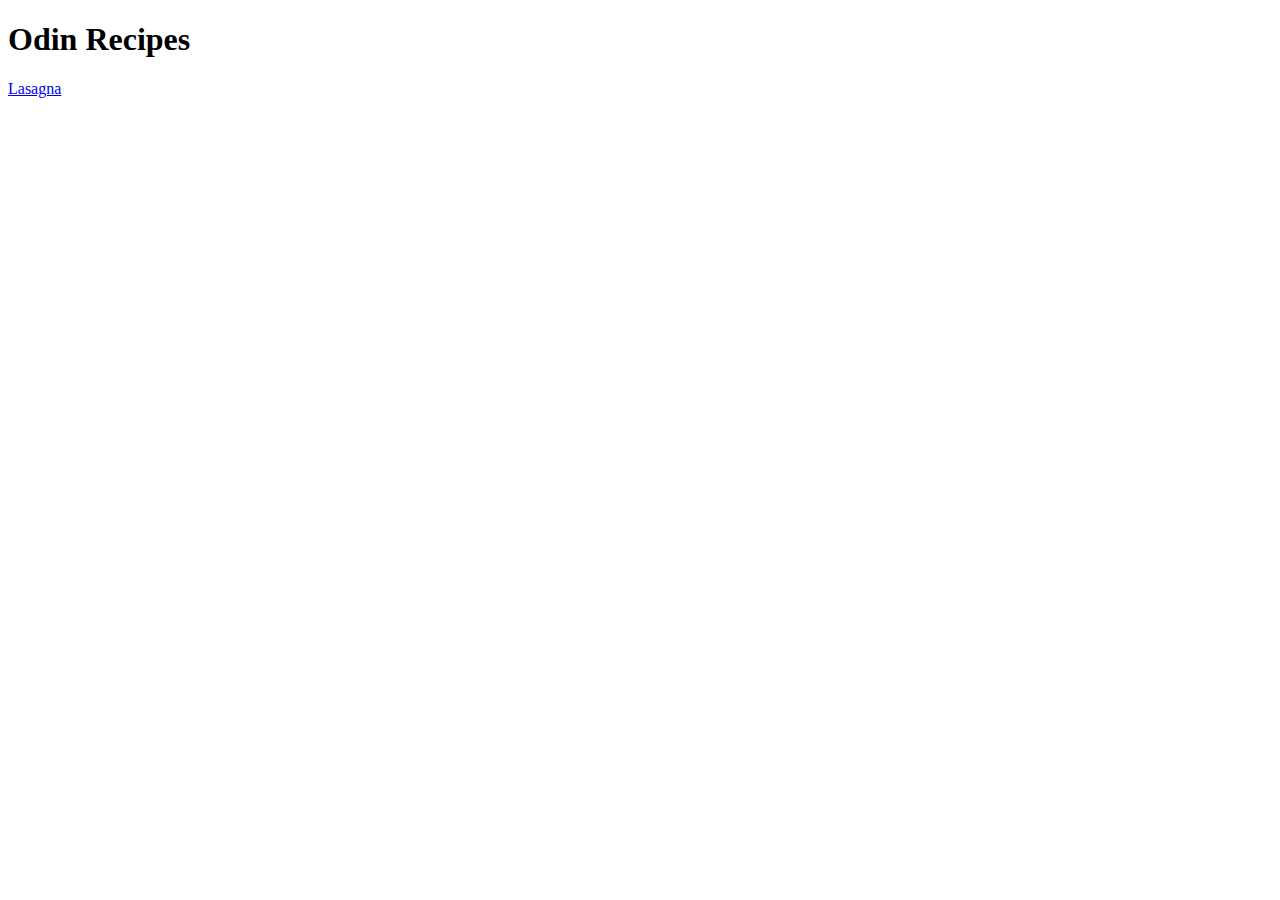
==== index.html @ 3be1995b "Added a link to the lasagna recipe in index.html" ====
<!DOCTYPE html>
<html lang="en">
<head>
    <meta charset="UTF-8">
    <meta http-equiv="X-UA-Compatible" content="IE=edge">
    <meta name="viewport" content="width=device-width, initial-scale=1.0">
    <title>Document</title>
</head>
<body>
    <h1>Odin Recipes</h1>
    <a href="./recipes/lasagna.html">Lasagna</a>
</body>
</html>
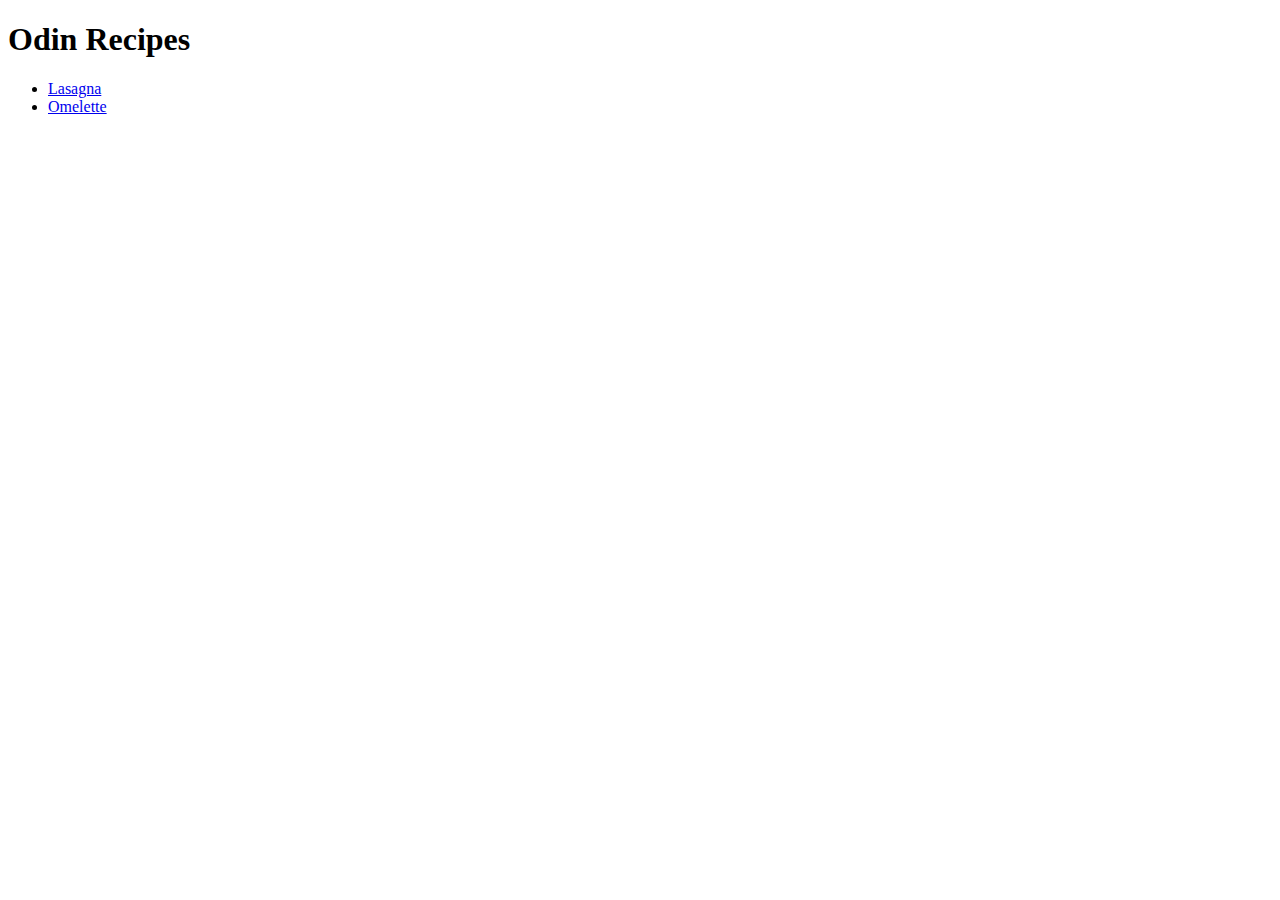
==== commit 8ff87d98: "Put the recipes in index.html into a list and added omelette.html to it" ====
--- a/index.html
+++ b/index.html
@@ -8,6 +8,9 @@
 </head>
 <body>
     <h1>Odin Recipes</h1>
-    <a href="./recipes/lasagna.html">Lasagna</a>
+    <ul>
+        <li><a href="./recipes/lasagna.html">Lasagna</a></li>
+        <li><a href="./recipes/omelete.html">Omelette</a></li>
+    </ul>
 </body>
 </html>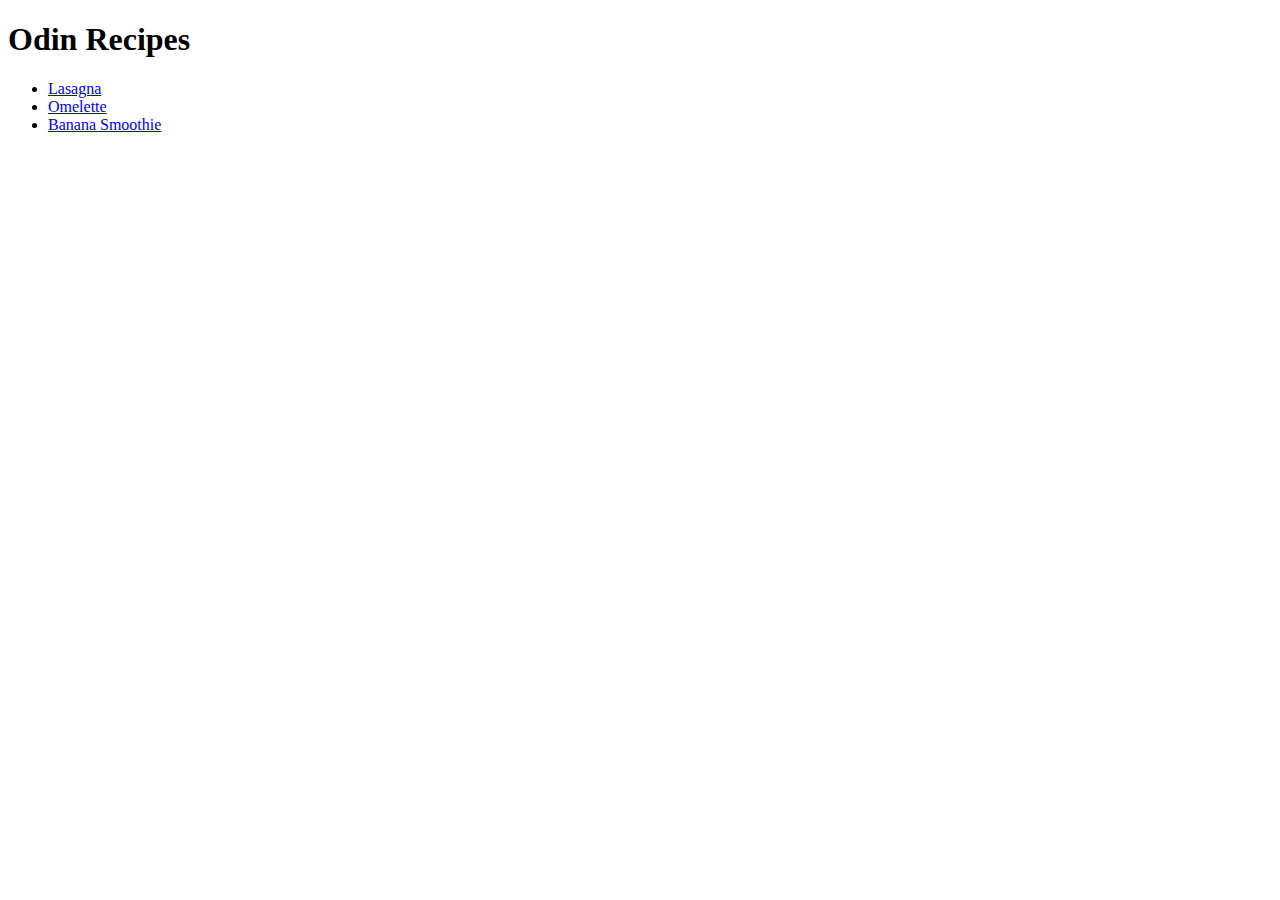
==== commit 2d717c36: "Added a link in index.html to the banana smoothie recipe" ====
--- a/index.html
+++ b/index.html
@@ -11,6 +11,7 @@
     <ul>
         <li><a href="./recipes/lasagna.html">Lasagna</a></li>
         <li><a href="./recipes/omelete.html">Omelette</a></li>
+        <li><a href="./recipes/banana-smoothie.html">Banana Smoothie</a></li>
     </ul>
 </body>
 </html>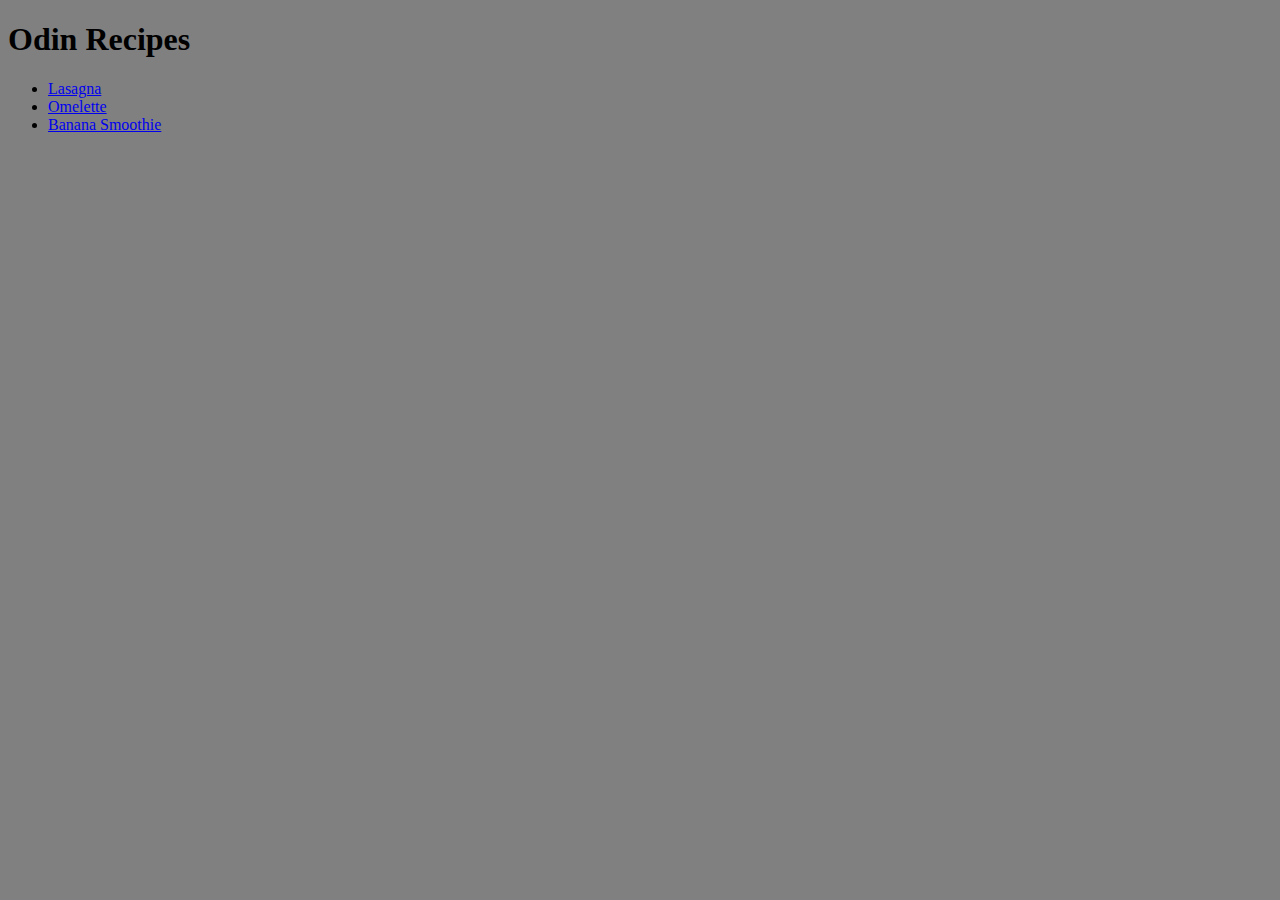
==== commit ecb1ad2d: "Added stylesheet link to index.html" ====
--- a/index.html
+++ b/index.html
@@ -4,6 +4,7 @@
     <meta charset="UTF-8">
     <meta http-equiv="X-UA-Compatible" content="IE=edge">
     <meta name="viewport" content="width=device-width, initial-scale=1.0">
+    <link rel="stylesheet" href="style.css">
     <title>Document</title>
 </head>
 <body>
--- a/style.css
+++ b/style.css
@@ -0,0 +1,3 @@
+*{
+    background-color: grey;
+}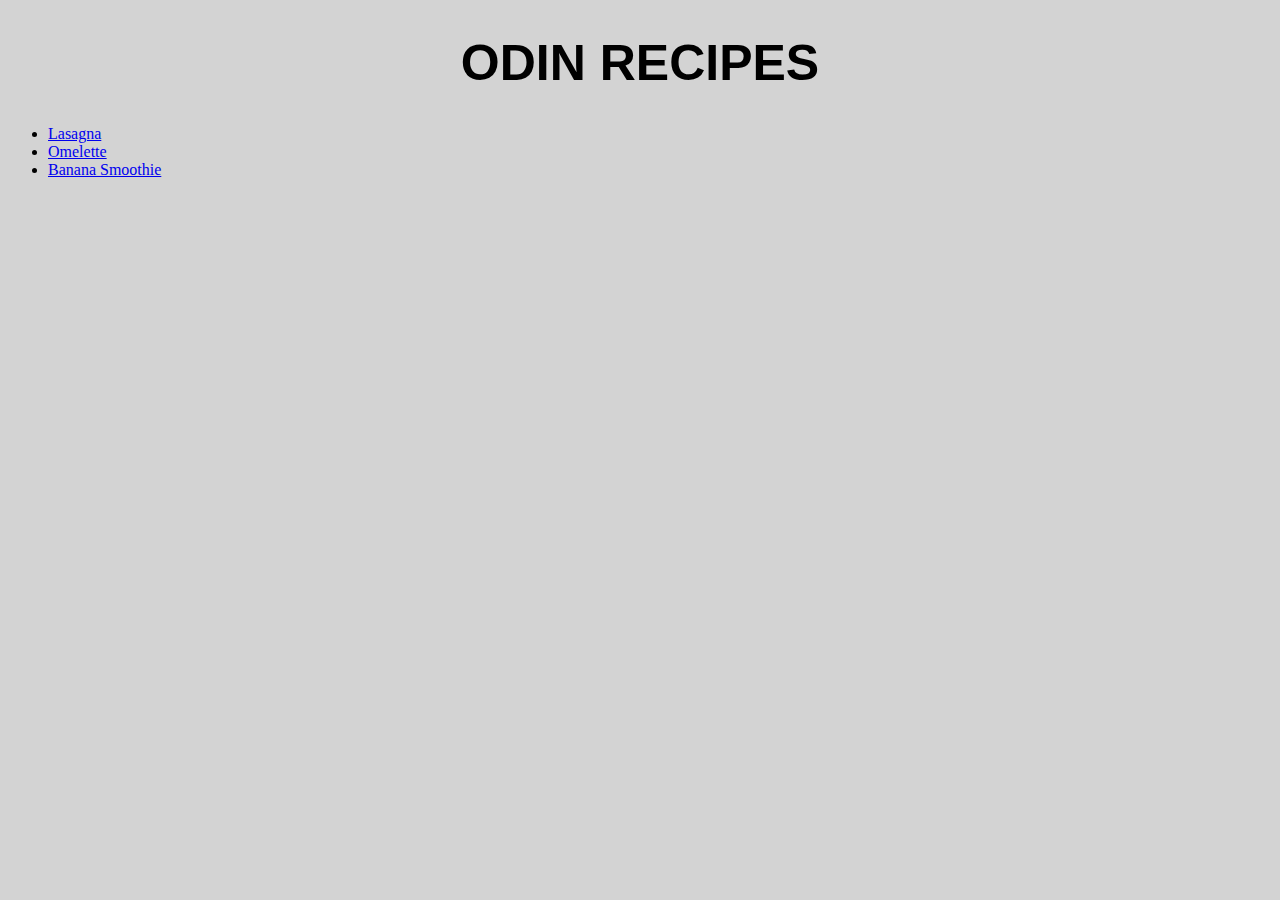
==== commit f89e485b: "Added background color and styling to the page title" ====
--- a/index.html
+++ b/index.html
@@ -8,8 +8,9 @@
     <title>Document</title>
 </head>
 <body>
-    <h1>Odin Recipes</h1>
-    <ul>
+    <h1 class="page-title">ODIN RECIPES</h1>
+    
+    <ul class="recipe-list">
         <li><a href="./recipes/lasagna.html">Lasagna</a></li>
         <li><a href="./recipes/omelete.html">Omelette</a></li>
         <li><a href="./recipes/banana-smoothie.html">Banana Smoothie</a></li>
--- a/style.css
+++ b/style.css
@@ -1,3 +1,9 @@
 *{
-    background-color: grey;
+    background-color: lightgrey;
+}
+
+.page-title{
+    font-family: 'Franklin Gothic Medium', 'Arial Narrow', Arial, sans-serif;
+    font-size: 50px;
+    text-align: center;
 }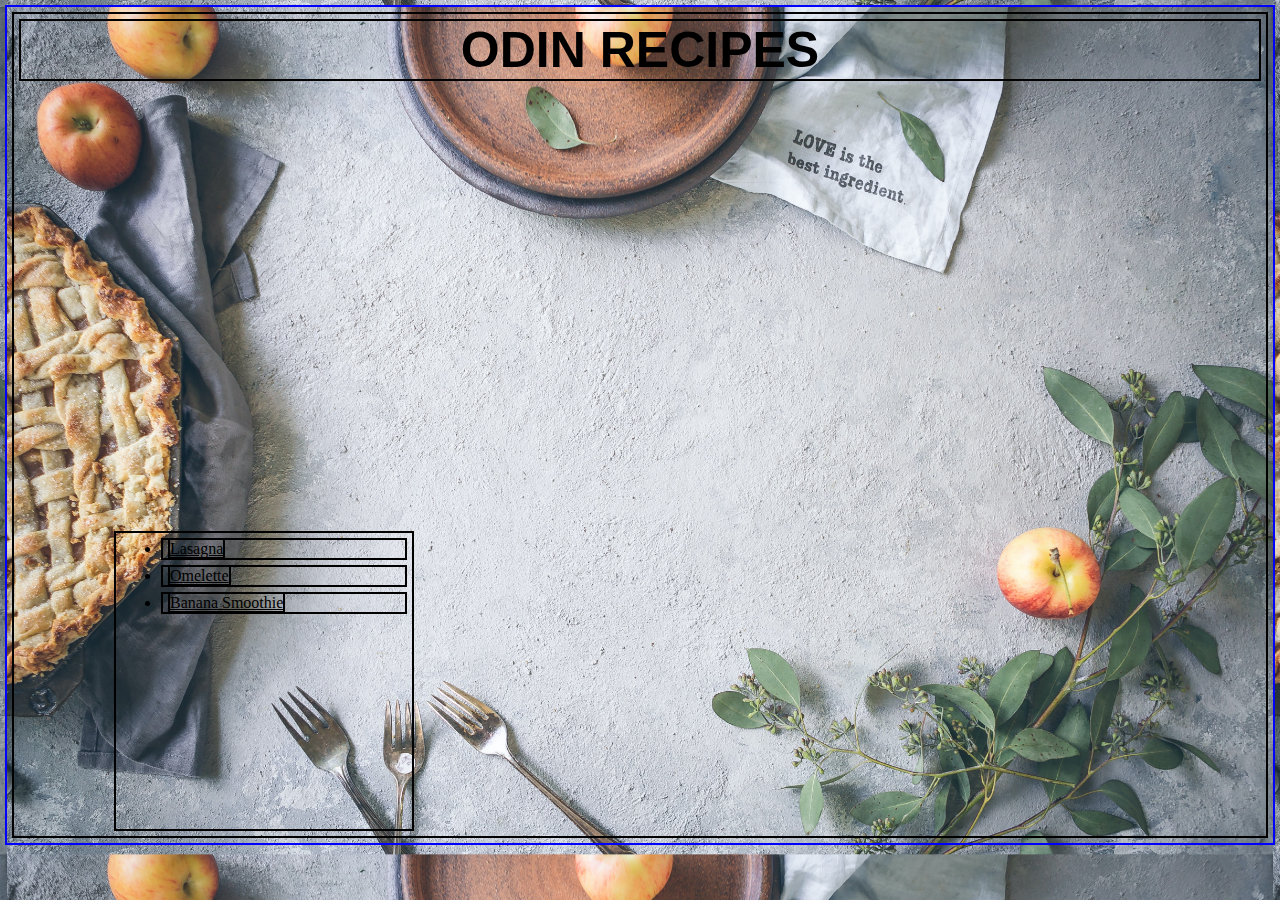
==== commit 7225b378: "Added background image to index page" ====
--- a/index.html
+++ b/index.html
@@ -9,7 +9,7 @@
 </head>
 <body>
     <h1 class="page-title">ODIN RECIPES</h1>
-    
+
     <ul class="recipe-list">
         <li><a href="./recipes/lasagna.html">Lasagna</a></li>
         <li><a href="./recipes/omelete.html">Omelette</a></li>
--- a/style.css
+++ b/style.css
@@ -1,9 +1,38 @@
 *{
-    background-color: lightgrey;
+    box-sizing: border-box;
+    border: 2px solid black;
+    margin: 5px;
+}
+
+html{
+    border: 2px solid blue;
+}
+
+body{
+    background-image: url(./images/background-index.jpg);
+    background-size: auto;
+    background-size: cover;
 }
 
 .page-title{
     font-family: 'Franklin Gothic Medium', 'Arial Narrow', Arial, sans-serif;
     font-size: 50px;
     text-align: center;
+}
+
+.recipe-list{
+    background-color: transparent;
+    width: 300px;
+    height: 300px;
+    margin-top: 450px;
+    margin-left: 100px;
+}
+
+li{
+    background-color: transparent;
+}
+
+a{
+    background-color: transparent;
+    color: black;
 }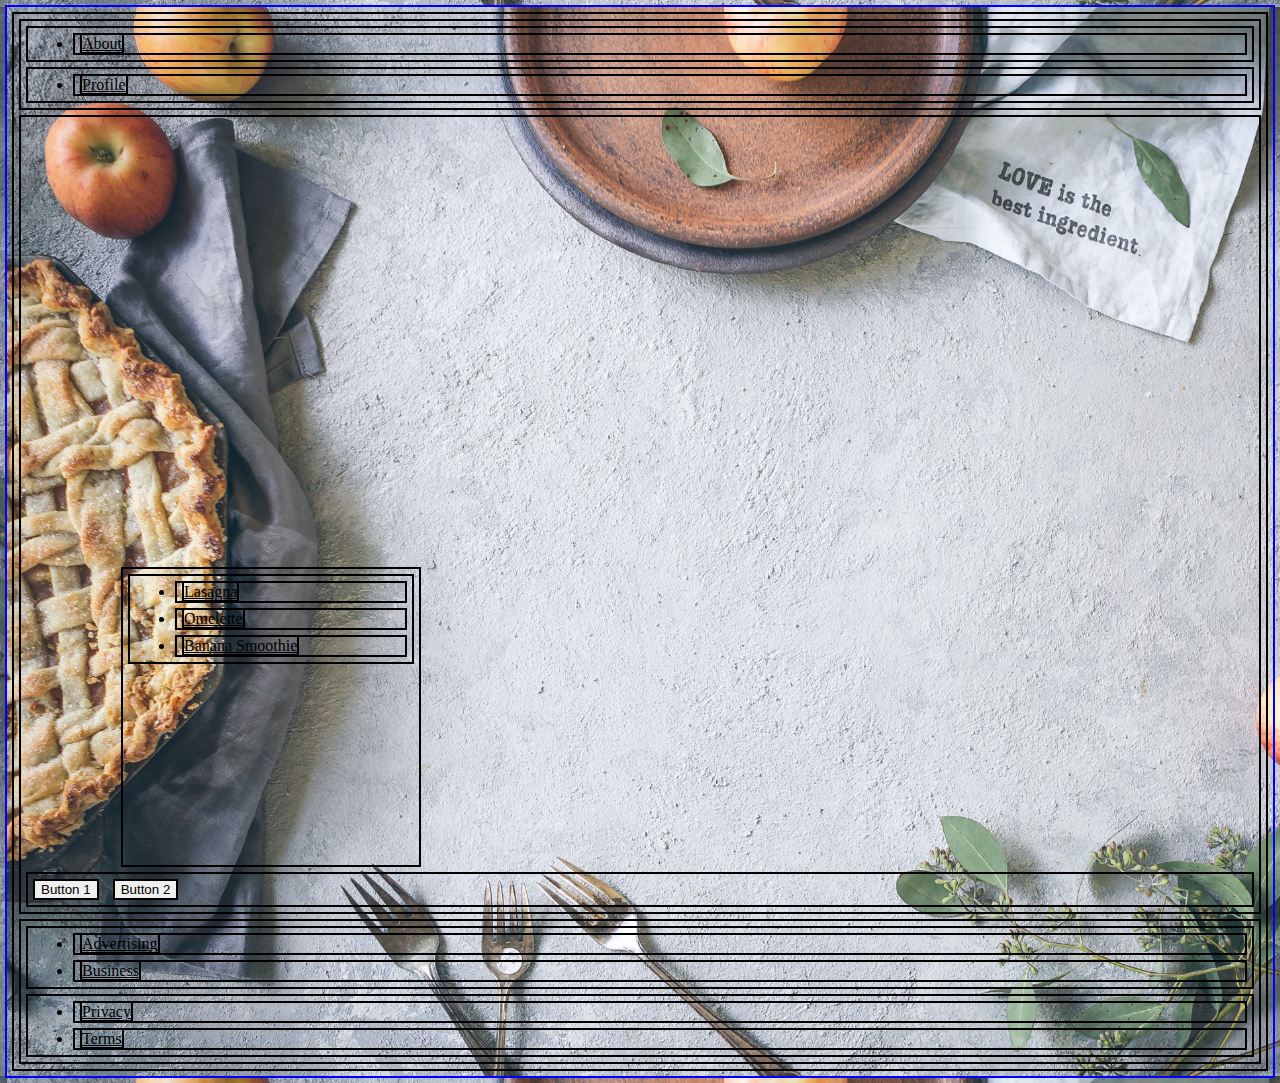
==== commit 1a8a4d91: "Changed index layout" ====
--- a/index.html
+++ b/index.html
@@ -1,19 +1,50 @@
 <!DOCTYPE html>
 <html lang="en">
+
 <head>
     <meta charset="UTF-8">
     <meta http-equiv="X-UA-Compatible" content="IE=edge">
     <meta name="viewport" content="width=device-width, initial-scale=1.0">
     <link rel="stylesheet" href="style.css">
-    <title>Document</title>
+    <title>Recipes</title>
 </head>
+
 <body>
-    <h1 class="page-title">ODIN RECIPES</h1>
+    <div class="header">
+        <ul class="left-links">
+            <li><a href="google.com">About</a></li>
+        </ul>
+      
+        <ul class="right-links">
+            <li><a href="google.com">Profile</a></li>
+        </ul>
+    </div>
 
-    <ul class="recipe-list">
-        <li><a href="./recipes/lasagna.html">Lasagna</a></li>
-        <li><a href="./recipes/omelete.html">Omelette</a></li>
-        <li><a href="./recipes/banana-smoothie.html">Banana Smoothie</a></li>
-    </ul>
+    <div class="content">
+        <div class="recipe-list">
+            <ul class="recipes">
+                <li><a href="./recipes/lasagna.html">Lasagna</a></li>
+                <li><a href="./recipes/omelete.html">Omelette</a></li>
+                <li><a href="./recipes/banana-smoothie.html">Banana Smoothie</a></li>
+            </ul>
+        </div>
+
+        <div class="buttons">
+            <button>Button 1</button>
+            <button>Button 2</button>
+          </div>
+    </div>
+
+    <div class="footer">
+        <ul class="left-links">
+            <li><a href="google.com">Advertising</a></li>
+            <li><a href="google.com">Business</a></li>
+        </ul>
+
+        <ul class="right-links">
+            <li><a href="google.com">Privacy</a></li>
+            <li><a href="google.com">Terms</a></li>
+        </ul>
+    </div>
 </body>
 </html>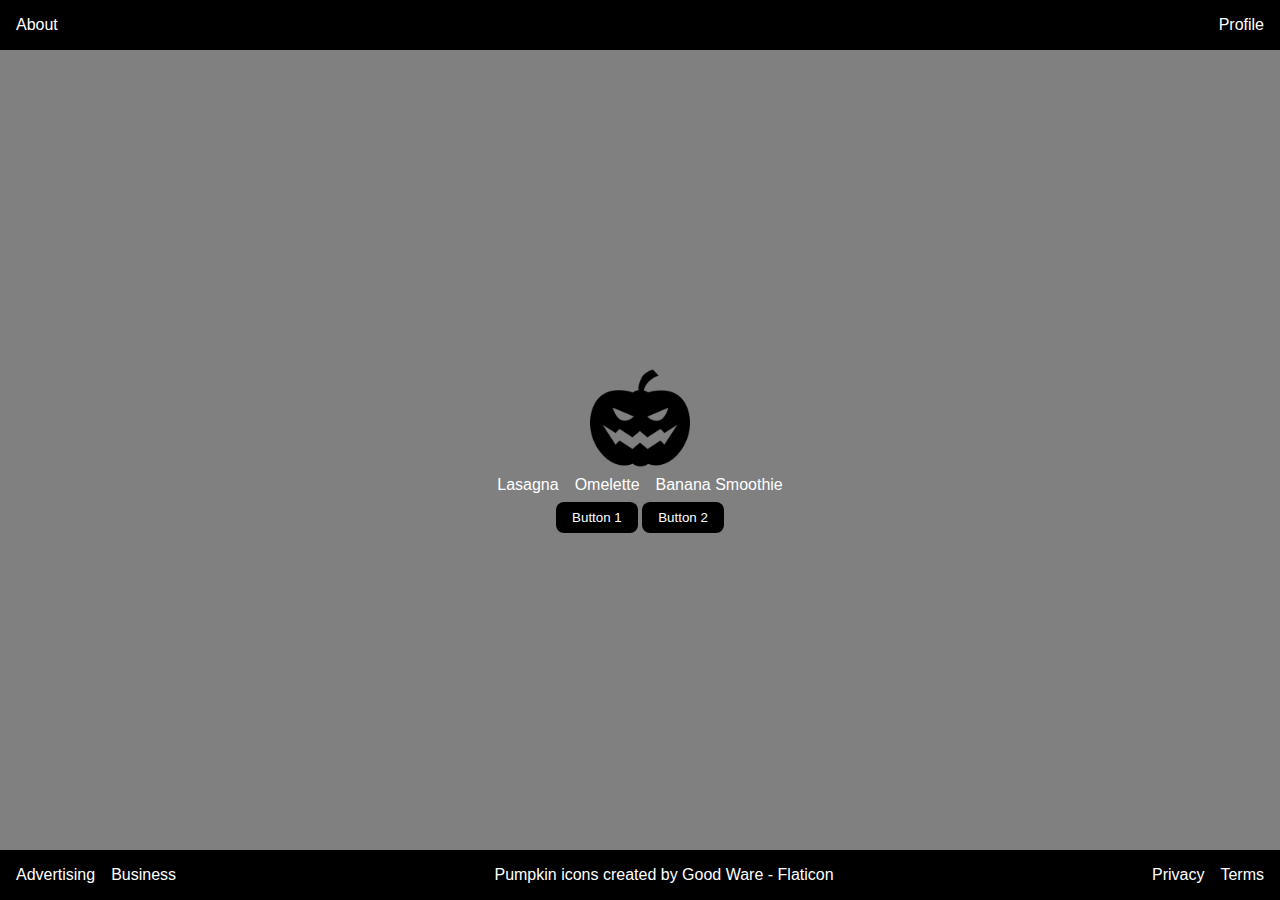
==== commit 638e028e: "Fixed styling" ====
--- a/index.html
+++ b/index.html
@@ -21,6 +21,8 @@
     </div>
 
     <div class="content">
+        <img src="./images/pumpkin-icon.png" alt="Pumpkin icon">
+
         <div class="recipe-list">
             <ul class="recipes">
                 <li><a href="./recipes/lasagna.html">Lasagna</a></li>
@@ -41,6 +43,8 @@
             <li><a href="google.com">Business</a></li>
         </ul>
 
+        <a href="https://www.flaticon.com/free-icons/pumpkin" title="pumpkin icons">Pumpkin icons created by Good Ware - Flaticon</a>
+
         <ul class="right-links">
             <li><a href="google.com">Privacy</a></li>
             <li><a href="google.com">Terms</a></li>
--- a/style.css
+++ b/style.css
@@ -1,38 +1,58 @@
-*{
-    box-sizing: border-box;
-    border: 2px solid black;
-    margin: 5px;
+body {
+    height: 100vh;
+    margin: 0;
+    overflow: hidden;
+    font-family: 'Franklin Gothic Medium', 'Arial Narrow', Arial, sans-serif;
+    display: flex;
+    flex-direction: column;
 }
 
-html{
-    border: 2px solid blue;
+img {
+    width: 100px;
 }
 
-body{
-    background-image: url(./images/background-index.jpg);
-    background-size: auto;
-    background-size: cover;
+button {
+    font-family: Roboto, sans-serif;
+    border: none;
+    border-radius: 8px;
+    background: black;
+    color: white;
+    padding: 8px 16px;
 }
 
-.page-title{
-    font-family: 'Franklin Gothic Medium', 'Arial Narrow', Arial, sans-serif;
-    font-size: 50px;
-    text-align: center;
+a {
+    color: white;
+    text-decoration: none;
 }
 
-.recipe-list{
-    background-color: transparent;
-    width: 300px;
-    height: 300px;
-    margin-top: 450px;
-    margin-left: 100px;
+.recipe-list {
+    display: flex;
+    list-style: none;
+    padding: 0;
+    gap: 16px;
+    margin: 8px;
 }
 
-li{
-    background-color: transparent;
+ul {
+    display: flex;
+    list-style: none;
+    margin: 0;
+    padding: 0;
+    gap: 16px
 }
 
-a{
-    background-color: transparent;
-    color: black;
+.content {
+    flex: 1;
+    display: flex;
+    align-items: center;
+    justify-content: center;
+    flex-direction: column;
+    background: grey;
+}
+
+.header, .footer {
+    display: flex;
+    justify-content: space-between;
+    padding: 16px;
+    background: black;
 }